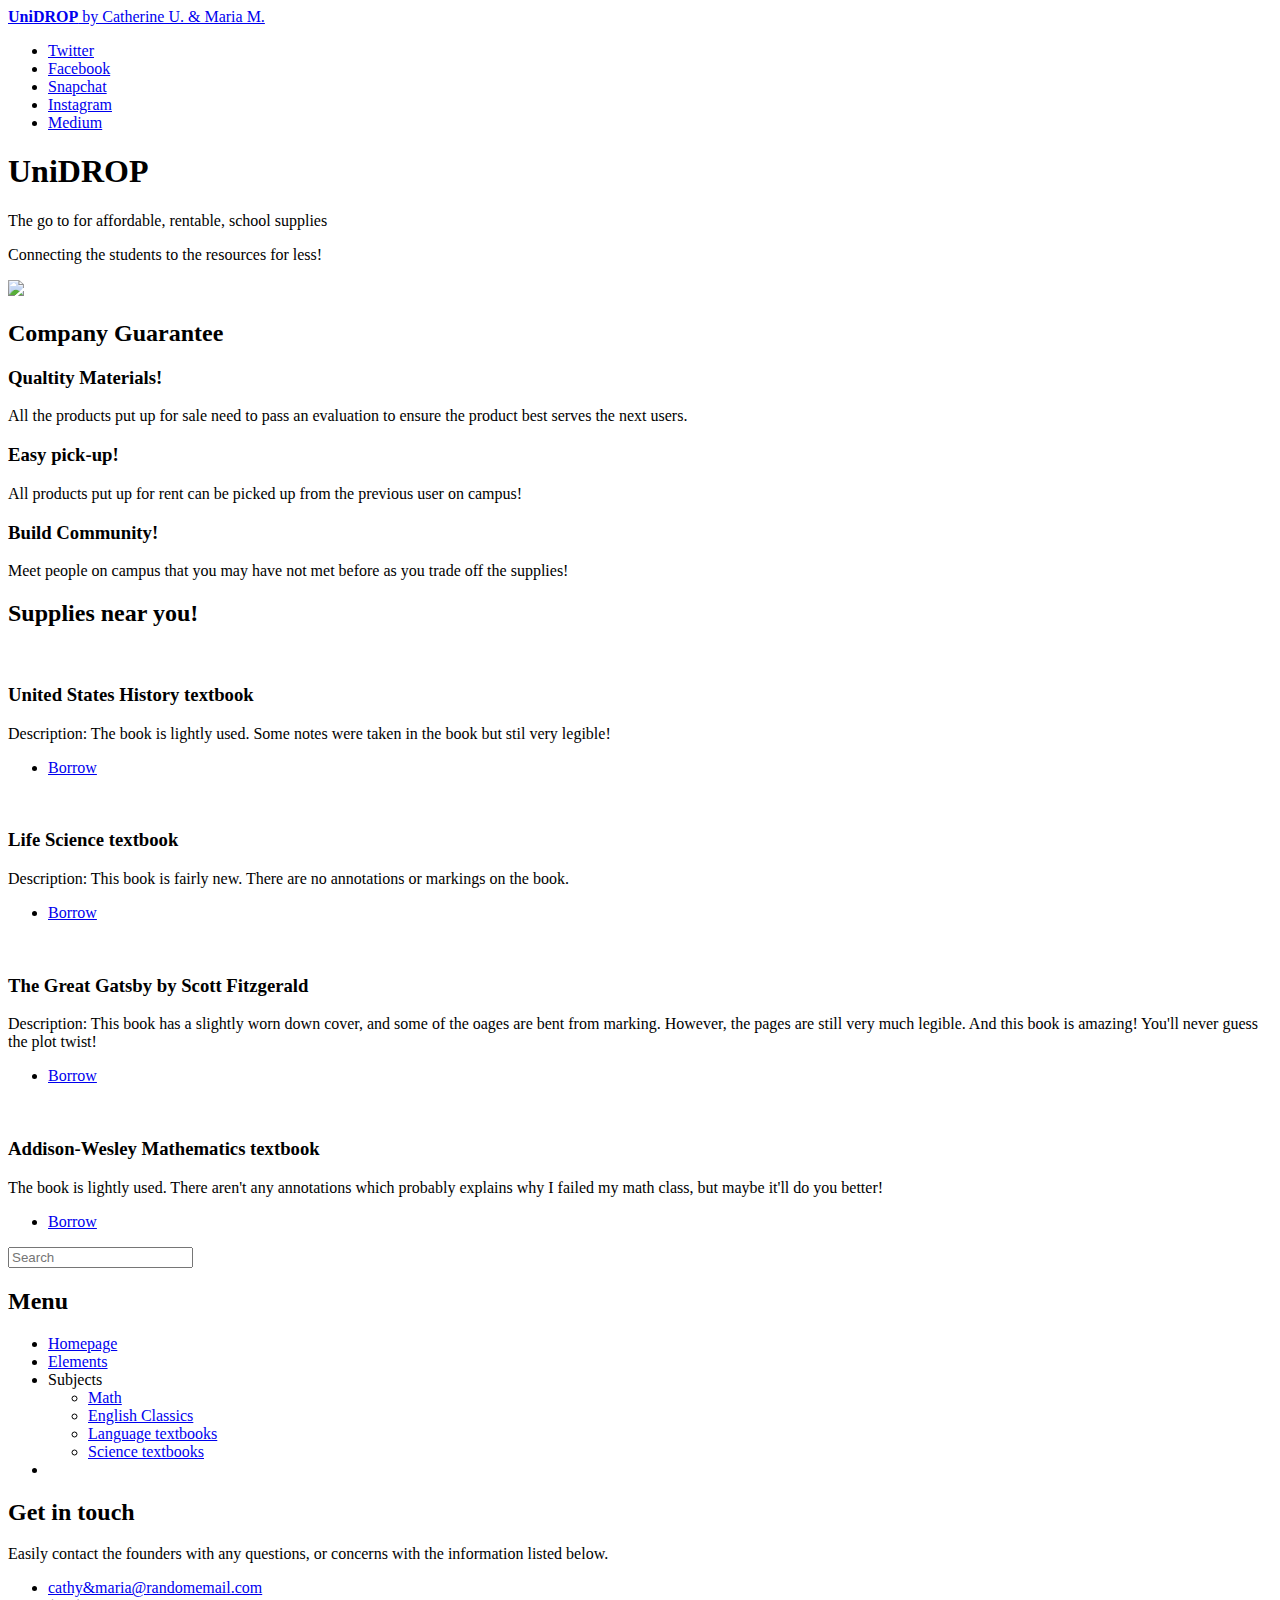
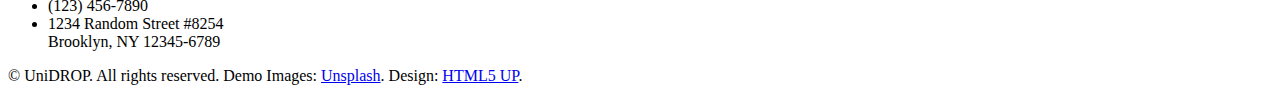
==== app/templates/index.html @ bb034e69 "1st commit" ====
<!DOCTYPE HTML>

<!---This is a version inside flask-->
<!--
	Editorial by HTML5 UP
	html5up.net | @ajlkn
	Free for personal and commercial use under the CCA 3.0 license (html5up.net/license)
-->
<html>
	<head>
		<title>UniDROP by Catherine U. & Maria M.</title>
		<meta charset="utf-8" />
		<meta name="viewport" content="width=device-width, initial-scale=1, user-scalable=no" />
		<link rel="stylesheet" href="/static/assets/css/main.css" />
	</head>
	<body class="is-preload">

		<!-- Wrapper -->
			<div id="wrapper">

				<!-- Main -->
					<div id="main">
						<div class="inner">

							<!-- Header -->
								<header id="header">
									<a href="index.html" class="logo"><strong>UniDROP</strong> by Catherine U. & Maria M.</a>
									<ul class="icons">
										<li><a href="#" class="icon brands fa-twitter"><span class="label">Twitter</span></a></li>
										<li><a href="#" class="icon brands fa-facebook-f"><span class="label">Facebook</span></a></li>
										<li><a href="#" class="icon brands fa-snapchat-ghost"><span class="label">Snapchat</span></a></li>
										<li><a href="#" class="icon brands fa-instagram"><span class="label">Instagram</span></a></li>
										<li><a href="#" class="icon brands fa-medium-m"><span class="label">Medium</span></a></li>
									</ul>
								</header>

							<!-- Banner -->
								<section id="banner">
									<div class="content">
										<header>
											<h1>UniDROP<br />
											</h1>
											<p>The go to for affordable, rentable, school supplies</p>
										</header>
										<p>Connecting the students to the resources for less!</p>
										
									</div>
									<span class="image object">
										<img src="/static/images/unidrop-landing-page.jpg"/> <alt="People sharing book" />
									</span>
								</section>

							<!-- Section -->
								<section>
									<header class="major">
										<h2>Company Guarantee</h2>
									</header>
									<div class="features">
										<article>
											<span class="icon fa-gem"></span>
											<div class="content">
												<h3>Qualtity Materials!</h3>
												<p>All the products put up for sale need to pass an evaluation to ensure the product best serves the next users.</p>
											</div>
										</article>
										<article>
											<span class="icon solid fa-paper-plane"></span>
											<div class="content">
												<h3>Easy pick-up!</h3>
												<p>All products put up for rent can be picked up from the previous user on campus!</p>
											</div>
										
											
											
										</article>
										<article>
											<span class="icon solid fa-signal"></span>
											<div class="content">
												<h3>Build Community!</h3>
												<p>Meet people on campus that you may have not met before as you trade off the supplies!</p>
											</div>
										</article>
									</div>
								</section>

							<!-- Section -->
								<section>
									<header class="major">
										<h2>Supplies near you!</h2>
									</header>
									<div class="posts">
										<article>
											<a href="#" class="image"><img src="/static/images/unidrop-book-example.jpg" alt="" /></a>
											<h3>United States History textbook</h3>
											<p> Description: The book is lightly used. Some notes were taken in the book but stil very legible! 
		</p>
											<ul class="actions">
												<li><a href="/elements" class="button">Borrow</a></li>
											</ul>
										</article>
										<article>
											<a href="#" class="image"><img src="/static/images/unidrop-science-book-example.jpg" alt="" /></a>
											<h3>Life Science textbook</h3>
											<p>Description: This book is fairly new. There are no annotations or markings on the book.</p>
											<ul class="actions">
												<li><a href="/elements" class="button">Borrow</a></li>
											</ul>
										</article>
										<article>
											<a href="#" class="image"><img src="/static/images/unidrop-english-book-example.jpg" alt="" /></a>
											<h3>The Great Gatsby by Scott Fitzgerald</h3>
											<p>Description: This book has a slightly worn down cover, and some of the oages are bent from marking. However, the pages are still very much legible. And this book is amazing! You'll never guess the plot twist!</p>
											<ul class="actions">
												<li><a href="/elements" class="button">Borrow</a></li>
											</ul>
										</article>
										<article>
											<a href="#" class="image"><img src="/static/images/unidrop-math-book-example.jpg" alt="" /></a>
											<h3>Addison-Wesley Mathematics textbook</h3>
											<p>The book is lightly used. There aren't any annotations which probably explains why I failed my math class, but maybe it'll do you better!</p>
											<ul class="actions">
												<li><a href="/elements" class="button">Borrow</a></li>
											</ul>
										</article>
										<article>
											 		<ul class="actions">
					
											
											
											<ul class="actions">
												
											</ul>
										</article>
									</div>
								</section>

						</div>
					</div>

				<!-- Sidebar -->
					<div id="sidebar">
						<div class="inner">

							<!-- Search -->
								<section id="search" class="alt">
									<form method="post" action="#">
										<input type="text" name="query" id="query" placeholder="Search" />
									</form>
								</section>

							<!-- Menu -->
								<nav id="menu">
									<header class="major">
										<h2>Menu</h2>
									</header>
									<ul>
										<li><a href="index.html">Homepage</a></li>
										 
										<li><a href="/elements">Elements</a></li>
										<li>
											<span class="opener">Subjects</span>
											<ul>
												<li><a href="#">Math</a></li>
												<li><a href="#">English Classics</a></li>
												<li><a href="#">Language textbooks</a></li>
												<li><a href="#">Science textbooks</a></li>
											</ul>
										</li>
										<li><a 
											<ul>
												
										
									
								</nav>

							<!-- Section -->
								
								</section>

							<!-- Section -->
								<section>
									<header class="major">
										<h2>Get in touch</h2>
									</header>
									<p>Easily contact the founders with any questions, or concerns with the information listed below.</p>
									<ul class="contact">
										<li class="icon solid fa-envelope"><a href="#">cathy&maria@randomemail.com</a></li>
										<li class="icon solid fa-phone">(123) 456-7890</li>
										<li class="icon solid fa-home">1234 Random Street #8254<br />
										Brooklyn, NY 12345-6789</li>
									</ul>
								</section>

							<!-- Footer -->
								<footer id="footer">
									<p class="copyright">&copy; UniDROP. All rights reserved. Demo Images: <a href="https://unsplash.com">Unsplash</a>. Design: <a href="https://html5up.net">HTML5 UP</a>.</p>
								</footer>

						</div>
					</div>

			</div>

		<!-- Scripts -->
			<script src="/static/assets/js/jquery.min.js"></script>
			<script src="/static/assets/js/browser.min.js"></script>
			<script src="/static/assets/js/breakpoints.min.js"></script>
			<script src="/static/assets/js/util.js"></script>
			<script src="/static/assets/js/main.js"></script>

	</body>
</html>
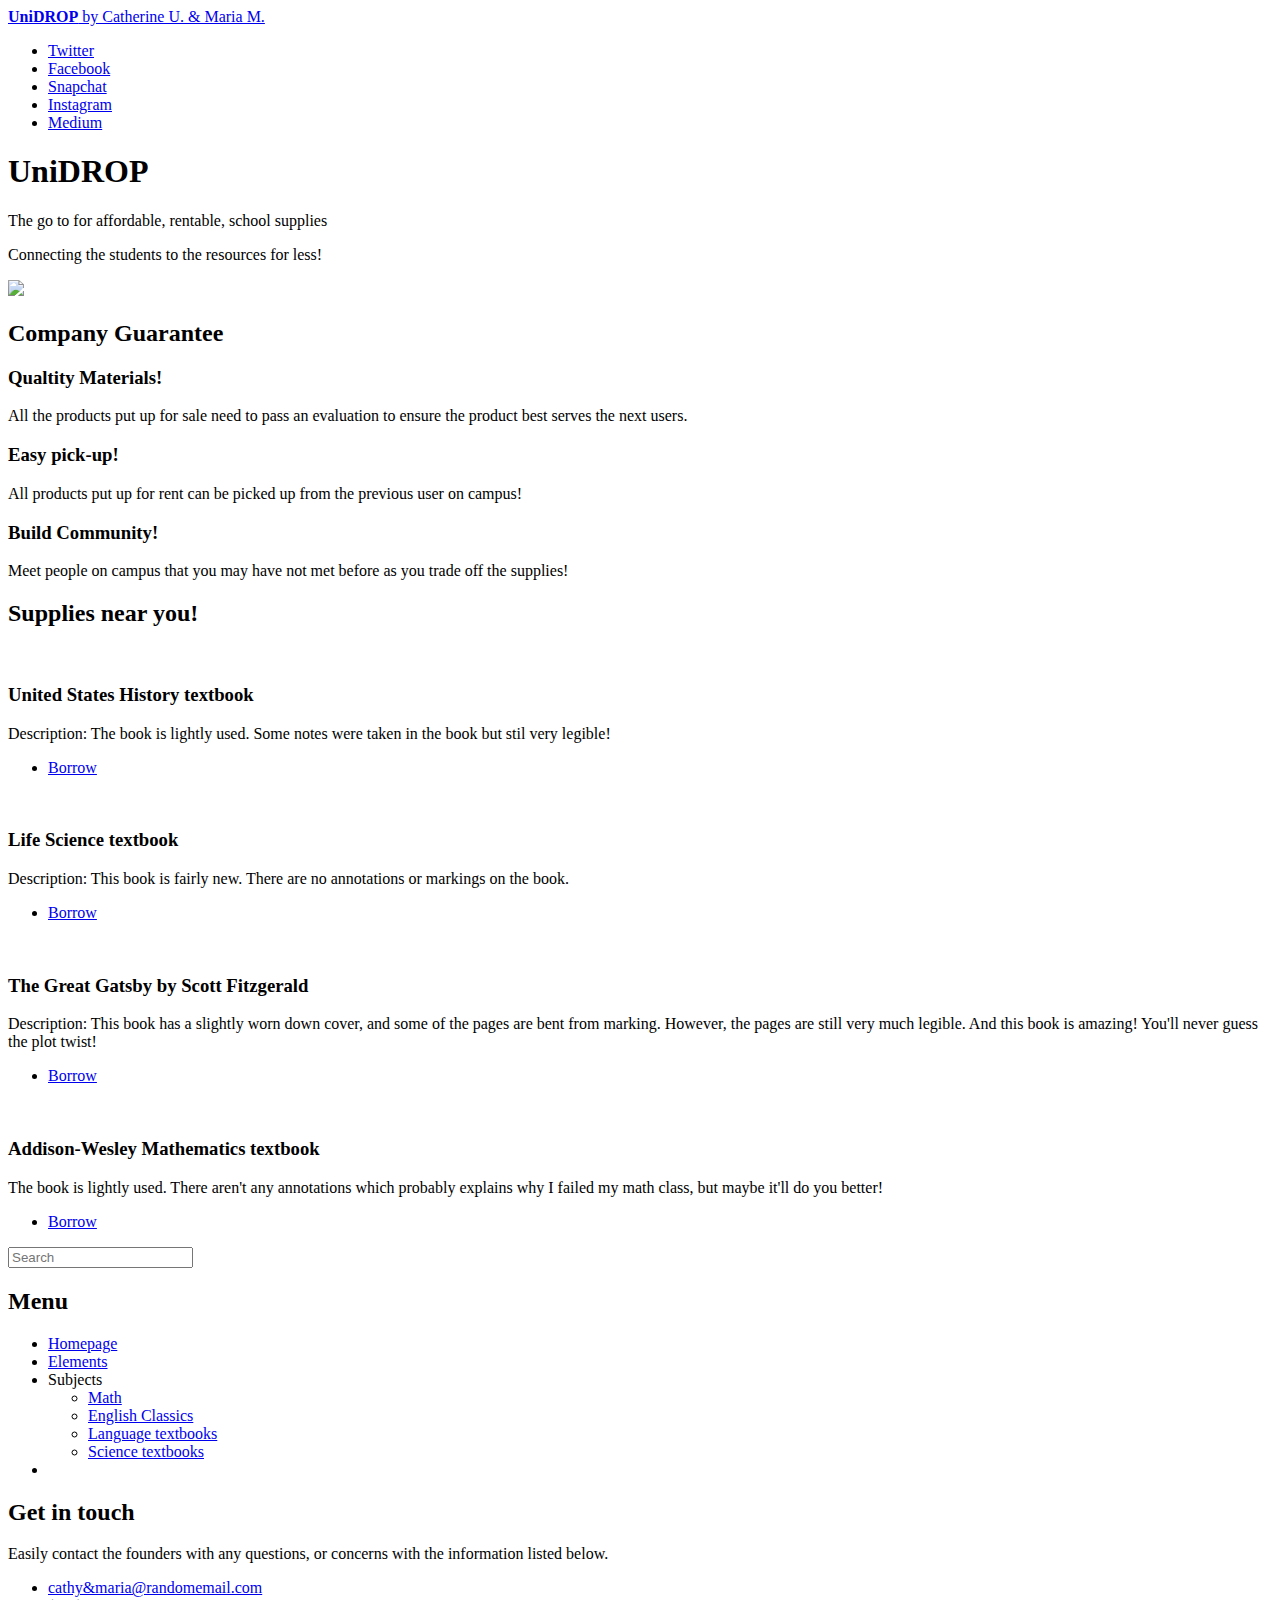
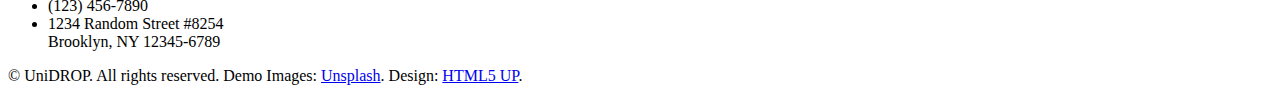
==== commit 3cfc25fc: "3rd commit" ====
--- a/app/templates/index.html
+++ b/app/templates/index.html
@@ -109,7 +109,7 @@
 										<article>
 											<a href="#" class="image"><img src="/static/images/unidrop-english-book-example.jpg" alt="" /></a>
 											<h3>The Great Gatsby by Scott Fitzgerald</h3>
-											<p>Description: This book has a slightly worn down cover, and some of the oages are bent from marking. However, the pages are still very much legible. And this book is amazing! You'll never guess the plot twist!</p>
+											<p>Description: This book has a slightly worn down cover, and some of the pages are bent from marking. However, the pages are still very much legible. And this book is amazing! You'll never guess the plot twist!</p>
 											<ul class="actions">
 												<li><a href="/elements" class="button">Borrow</a></li>
 											</ul>
